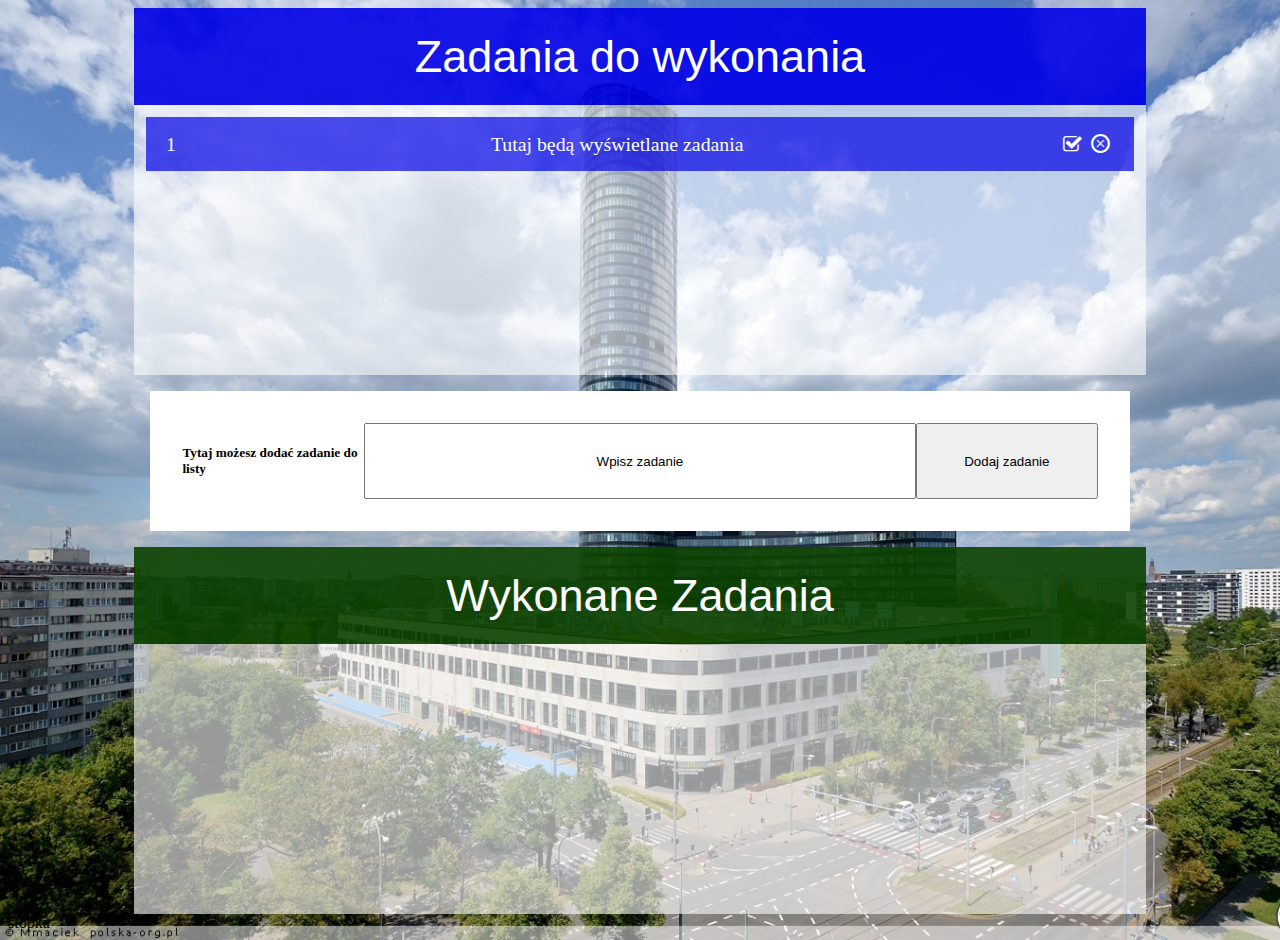
==== index.html @ 68c5ad2c "Zadanie zrobione" ====
<!DOCTYPE HTML>
<html leng="pl">
<head>
	<meta charset="utf-8"/>
	<title>HTML-task-1</title>
	<link rel="stylesheet" href="icon/css/fontello.css"/>
	<link rel="stylesheet" href="style.css"/>
</head>
<body>
		<main>
				<header id="todo">Zadania do wykonania</header>
					<article class="g">
							
						<div id="task">

						</div>
					</article>
					
					<nav>
						<h5>Tytaj możesz dodać zadanie do listy</h5>
						<input type="text" id="zad" value="Wpisz zadanie">
						<input type="button" id="dodaj" value="Dodaj zadanie">
					</nav>
					<header id="ready">Wykonane Zadania</header>
					<article class="g">
							<div id="gotowe">
	
							</div>
						</article>
	</main>

<footer>stopka</footer>

<script type="text/javascript" src="index.js"></script>
</body>
</html>
---- icon/css/fontello.css ----
@font-face {
  font-family: 'fontello';
  src: url('../font/fontello.eot?12990566');
  src: url('../font/fontello.eot?12990566#iefix') format('embedded-opentype'),
       url('../font/fontello.woff2?12990566') format('woff2'),
       url('../font/fontello.woff?12990566') format('woff'),
       url('../font/fontello.ttf?12990566') format('truetype'),
       url('../font/fontello.svg?12990566#fontello') format('svg');
  font-weight: normal;
  font-style: normal;
}
/* Chrome hack: SVG is rendered more smooth in Windozze. 100% magic, uncomment if you need it. */
/* Note, that will break hinting! In other OS-es font will be not as sharp as it could be */
/*
@media screen and (-webkit-min-device-pixel-ratio:0) {
  @font-face {
    font-family: 'fontello';
    src: url('../font/fontello.svg?12990566#fontello') format('svg');
  }
}
*/
 
 [class^="icon-"]:before, [class*=" icon-"]:before {
  font-family: "fontello";
  font-style: normal;
  font-weight: normal;
  speak: none;
 
  display: inline-block;
  text-decoration: inherit;
  width: 1em;
  margin-right: .2em;
  text-align: center;
  /* opacity: .8; */
 
  /* For safety - reset parent styles, that can break glyph codes*/
  font-variant: normal;
  text-transform: none;
 
  /* fix buttons height, for twitter bootstrap */
  line-height: 1em;
 
  /* Animation center compensation - margins should be symmetric */
  /* remove if not needed */
  margin-left: .2em;
 
  /* you can be more comfortable with increased icons size */
  /* font-size: 120%; */
 
  /* Font smoothing. That was taken from TWBS */
  -webkit-font-smoothing: antialiased;
  -moz-osx-font-smoothing: grayscale;
 
  /* Uncomment for 3D effect */
  /* text-shadow: 1px 1px 1px rgba(127, 127, 127, 0.3); */
}
 
.icon-check:before { content: '\e803'; } /* '' */
.icon-cancel-circled-outline:before { content: '\e804'; } /* '' */
.icon-undo:before { content: '\e805'; } /* '' */
---- style.css ----
body {
  background-image: url("img/background.jpg");
  background-size: cover; }
  body ::-webkit-scrollbar {
    display: none; }
  body main {
    width: 80%;
    margin-left: auto;
    margin-right: auto; }
    body main header {
      padding: 0.5em;
      font-family: 'Franklin Gothic Medium', 'Arial Narrow', Arial, sans-serif;
      font-size: 5vh;
      color: white;
      text-align: center; }
    body main #todo {
      background-color: rgba(0, 0, 230, 0.9); }
    body main #ready {
      background-color: rgba(11, 66, 0, 0.9); }
    body main article.g {
      height: 30vh;
      background-color: rgba(255, 255, 255, 0.6);
      text-align: center;
      overflow-y: auto;
      color: white; }
      body main article.g section.ready {
        background-color: rgba(11, 66, 0, 0.7);
        color: white; }
      body main article.g section.task {
        background-color: rgba(0, 0, 230, 0.7); }
      body main article.g section {
        height: 6vh;
        font-size: 2.2vh;
        line-height: 6vh;
        margin: 0.6em;
        padding-left: 1em;
        padding-right: 1em;
        display: flex;
        justify-content: space-between; }
        body main article.g section header.b {
          padding: 0;
          height: 5vh;
          font-family: "Times New Roman", Times, serif;
          font-size: 1em; }
        body main article.g section article.b {
          height: 5vh; }
        body main article.g section footer.b {
          height: 5vh; }
    body main nav {
      background-color: white;
      padding: 2em;
      display: flex;
      justify-content: space-between;
      margin: 1em; }
      body main nav h5 {
        width: 20%; }
      body main nav #zad {
        text-align: center;
        width: 60%; }
      body main nav #dodaj {
        width: 20%; }

/*# sourceMappingURL=style.css.map */
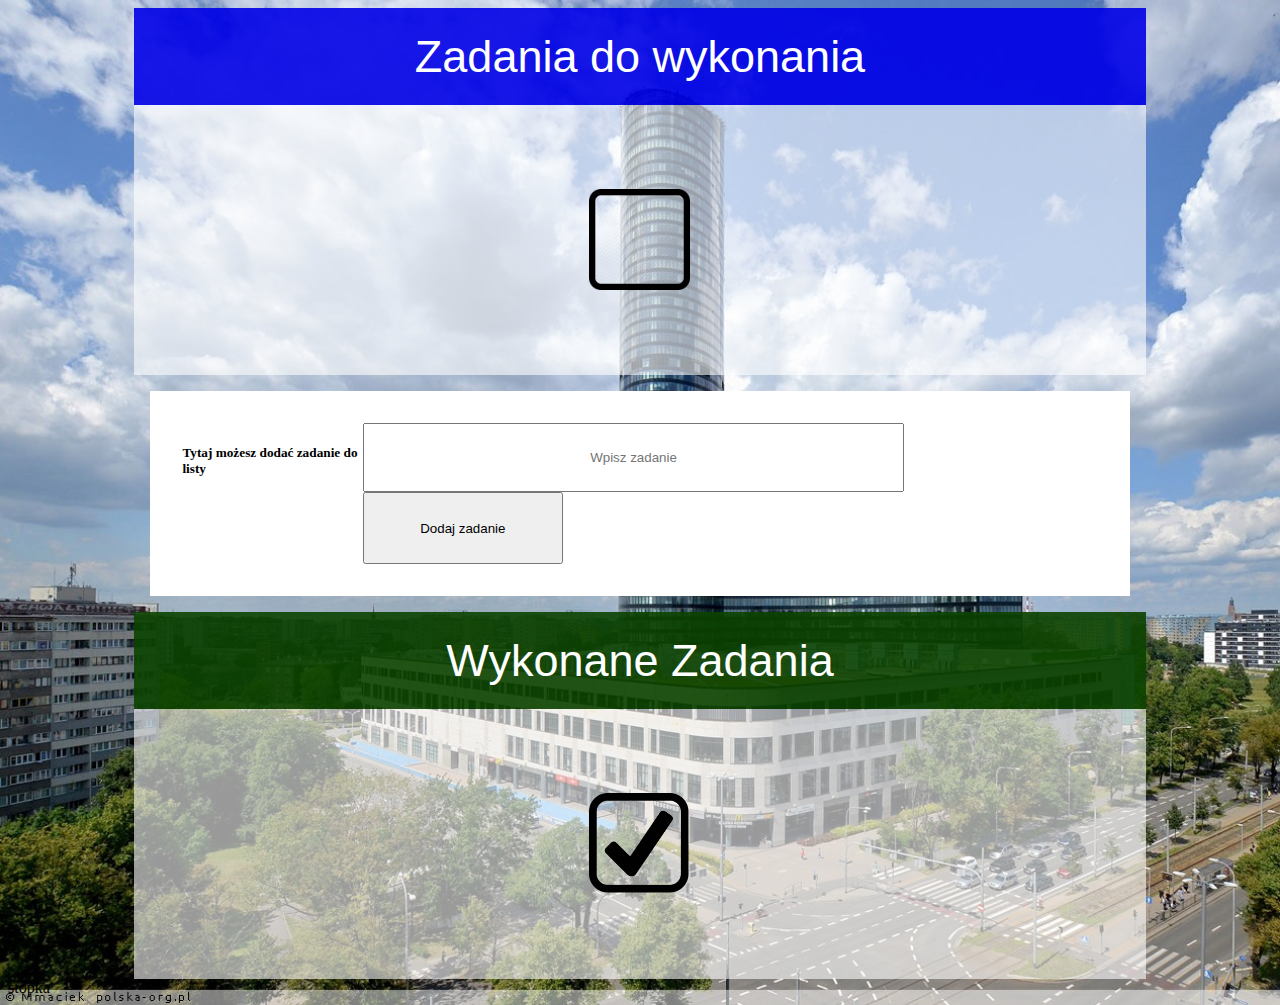
==== commit 7fb1911b: "dodałem przycicki do zamiany elementów i resetowanie pola" ====
--- a/index.html
+++ b/index.html
@@ -9,7 +9,7 @@
 <body>
 		<main>
 				<header id="todo">Zadania do wykonania</header>
-					<article class="g">
+					<article class="g" style="background:url(img/wrong1.png);  background-color:rgba(255,255,255,0.6);background-position:center;background-size: 10%;background-repeat:no-repeat;">
 							
 						<div id="task">
 
@@ -18,11 +18,13 @@
 					
 					<nav>
 						<h5>Tytaj możesz dodać zadanie do listy</h5>
-						<input type="text" id="zad" value="Wpisz zadanie">
-						<input type="button" id="dodaj" value="Dodaj zadanie">
+						<form>
+						<input type="text" id="zad" placeholder="Wpisz zadanie" >
+						<input type="reset" id="dodaj" value="Dodaj zadanie"  >
+						</form>
 					</nav>
 					<header id="ready">Wykonane Zadania</header>
-					<article class="g">
+					<article class="g" style="background:url(img/good.png);  background-color:rgba(255,255,255,0.6);background-position:center;background-size: 10%;background-repeat:no-repeat;">
 							<div id="gotowe">
 	
 							</div>
--- a/icon/css/fontello.css
+++ b/icon/css/fontello.css
@@ -1,11 +1,11 @@
 @font-face {
   font-family: 'fontello';
-  src: url('../font/fontello.eot?12990566');
-  src: url('../font/fontello.eot?12990566#iefix') format('embedded-opentype'),
-       url('../font/fontello.woff2?12990566') format('woff2'),
-       url('../font/fontello.woff?12990566') format('woff'),
-       url('../font/fontello.ttf?12990566') format('truetype'),
-       url('../font/fontello.svg?12990566#fontello') format('svg');
+  src: url('../font/fontello.eot?91710653');
+  src: url('../font/fontello.eot?91710653#iefix') format('embedded-opentype'),
+       url('../font/fontello.woff2?91710653') format('woff2'),
+       url('../font/fontello.woff?91710653') format('woff'),
+       url('../font/fontello.ttf?91710653') format('truetype'),
+       url('../font/fontello.svg?91710653#fontello') format('svg');
   font-weight: normal;
   font-style: normal;
 }
@@ -15,7 +15,7 @@
 @media screen and (-webkit-min-device-pixel-ratio:0) {
   @font-face {
     font-family: 'fontello';
-    src: url('../font/fontello.svg?12990566#fontello') format('svg');
+    src: url('../font/fontello.svg?91710653#fontello') format('svg');
   }
 }
 */
@@ -55,6 +55,8 @@
   /* text-shadow: 1px 1px 1px rgba(127, 127, 127, 0.3); */
 }
  
+.icon-up-big:before { content: '\e800'; } /* '' */
+.icon-down-big:before { content: '\e801'; } /* '' */
 .icon-check:before { content: '\e803'; } /* '' */
 .icon-cancel-circled-outline:before { content: '\e804'; } /* '' */
 .icon-undo:before { content: '\e805'; } /* '' */--- a/style.css
+++ b/style.css
@@ -54,10 +54,12 @@
       margin: 1em; }
       body main nav h5 {
         width: 20%; }
-      body main nav #zad {
+      body main nav form #zad {
         text-align: center;
-        width: 60%; }
-      body main nav #dodaj {
-        width: 20%; }
+        height: 7vh;
+        width: 40em; }
+      body main nav form #dodaj {
+        height: 8vh;
+        width: 15em; }
 
 /*# sourceMappingURL=style.css.map */
